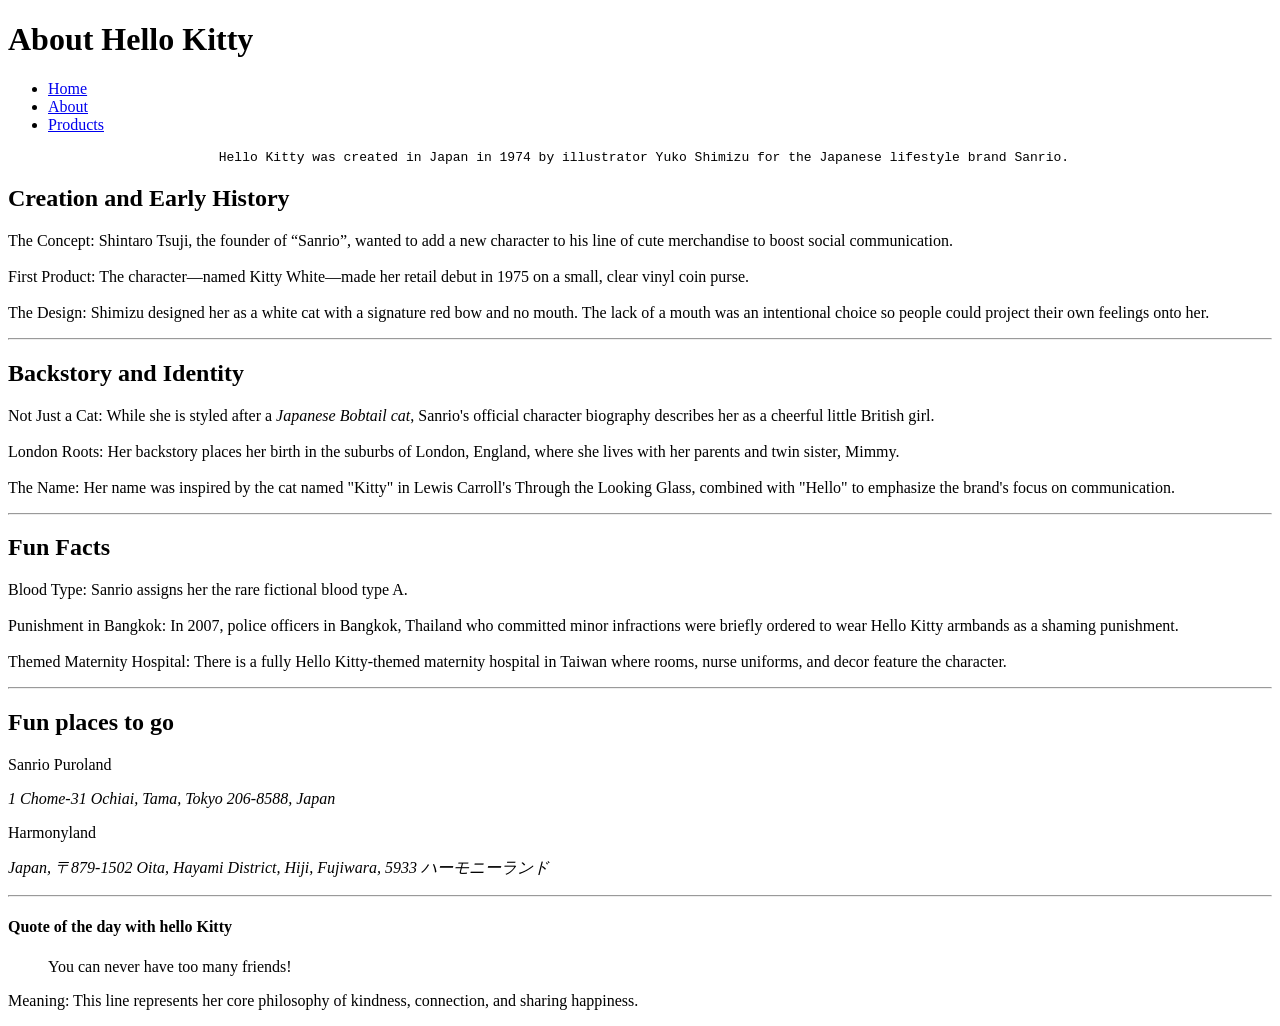
==== Hellokitty.html @ fed243e2 "Add files via upload" ====
<!DOCTYPE html>
<html lang="en">
<head >
    <meta charset="UTF-8">
    <meta name="viewport" content="width=device-width, initial-scale=1.0">
    <link rel="stylesheet" href="css/mystyle.css">
    <title>Hello Kitty</title>
    
</head>
<body>
    <h1> About Hello Kitty</h1>
    <nav class="navbar">
        <ul>
            <li><a href="nav.html">Home</a></li>
            <li><a href="Hellokitty.html">About</a></li>
            <li><a href="link&folder.html">Products</a></li>
        </ul>
    </nav>
    <center>
    
    <pre> Hello Kitty was created in Japan in 1974 by illustrator Yuko Shimizu for the Japanese lifestyle brand Sanrio.</pre>
    </center>
    <h2>Creation and Early History</h1>
    <p>
        The Concept: Shintaro Tsuji, the founder of <q>Sanrio</q>, wanted to add a new character to his line of cute merchandise to boost social communication.
        <br>
        <br>
        First Product: The character—named Kitty White—made her retail debut in 1975 on a small, clear vinyl coin purse.
        <br>
        <br>
        The Design: Shimizu designed her as a white cat with a signature red bow and no mouth. The lack of a mouth was an intentional choice so people could project their own feelings onto her.
    </p>
    <hr>
    <h2>Backstory and Identity</h2>
    <p>
        Not Just a Cat: While she is styled after a <cite>Japanese Bobtail cat</cite>, Sanrio's official character biography describes her as a cheerful little British girl.
        <br>
        <br>
        London Roots: Her backstory places her birth in the suburbs of London, England, where she lives with her parents and twin sister, Mimmy.
        <br>
        <br>
        The Name: Her name was inspired by the cat named "Kitty" in Lewis Carroll's Through the Looking Glass, combined with "Hello" to emphasize the brand's focus on communication.
    </p>
    <hr>
    <h2><dbo dir="rtl"> Fun Facts </dbo></h2>
    <p> 
        Blood Type: Sanrio assigns her the rare fictional blood type A.
        <br>
        <br>
        Punishment in Bangkok: In 2007, police officers in Bangkok, Thailand who committed minor infractions were briefly ordered to wear Hello Kitty armbands as a shaming punishment.
        <br>
        <br>
        Themed Maternity Hospital: There is a fully Hello Kitty-themed maternity hospital in Taiwan where rooms, nurse uniforms, and decor feature the character.
    </p>
    <hr>
    <h2>Fun places to go</h2>
    <p>Sanrio Puroland</p>
    <address><p>1 Chome-31 Ochiai, Tama, Tokyo 206-8588, Japan</p></address>
    <p>Harmonyland</p>
    <address><p>Japan, 〒879-1502 Oita, Hayami District, Hiji, Fujiwara, 5933 ハーモニーランド</p></address>
    <hr>
    <h4>Quote of the day with hello Kitty</h4>
    <blockquote>You can never have too many friends!</blockquote>
    <p>Meaning: This line represents her core philosophy of kindness, connection, and sharing happiness.</p>
</body>
</html>
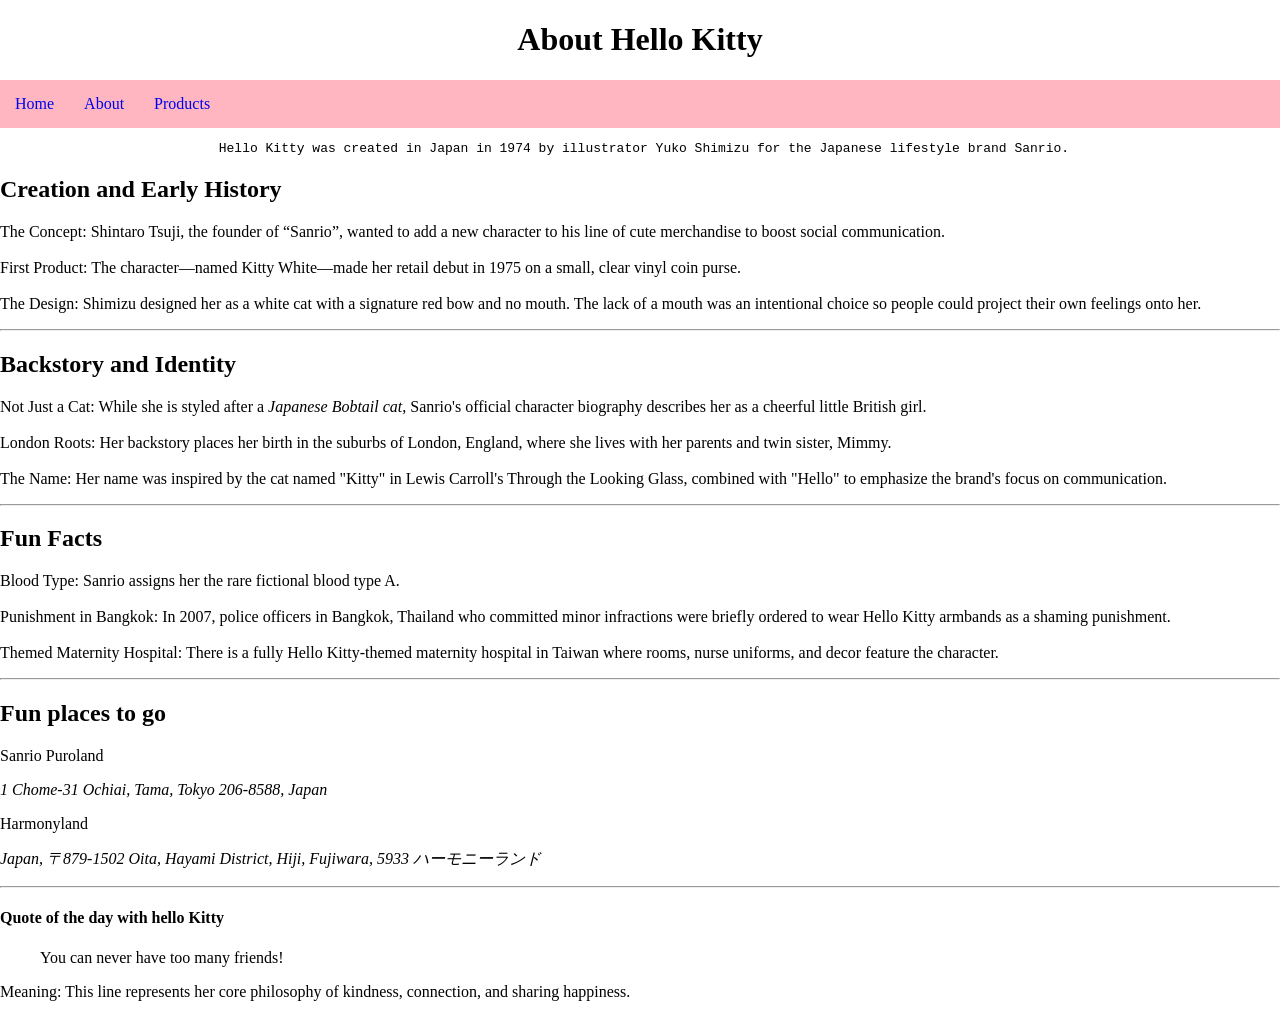
==== commit 1eef4f2b: "Update Hellokitty.html" ====
--- a/Hellokitty.html
+++ b/Hellokitty.html
@@ -3,7 +3,7 @@
 <head >
     <meta charset="UTF-8">
     <meta name="viewport" content="width=device-width, initial-scale=1.0">
-    <link rel="stylesheet" href="css/mystyle.css">
+    <link rel="stylesheet" href="mystyle.css">
     <title>Hello Kitty</title>
     
 </head>
@@ -11,9 +11,9 @@
     <h1> About Hello Kitty</h1>
     <nav class="navbar">
         <ul>
-            <li><a href="nav.html">Home</a></li>
+            <li><a href="index.html">Home</a></li>
             <li><a href="Hellokitty.html">About</a></li>
-            <li><a href="link&folder.html">Products</a></li>
+            <li><a href="link.html">Products</a></li>
         </ul>
     </nav>
     <center>
@@ -63,4 +63,4 @@
     <blockquote>You can never have too many friends!</blockquote>
     <p>Meaning: This line represents her core philosophy of kindness, connection, and sharing happiness.</p>
 </body>
-</html>+</html>
--- a/mystyle.css
+++ b/mystyle.css
@@ -0,0 +1,29 @@
+body{
+    margin: 0px;
+}
+main{
+    margin-left: 20px;
+    margin-right: 20px;
+}
+h1{
+    text-align: center;
+}
+.navbar ul{
+    list-style-type: none;
+    background-color:lightpink;
+    padding: 0px;
+    margin: 0px;
+    overflow: hidden;
+}
+.navbar a{
+    text-decoration: none;
+    padding: 15px;
+    display: block;
+    text-align: center;
+}
+.navbar a:hover{
+    background-color:pink;
+}
+.navbar li{
+    float:left;
+}
